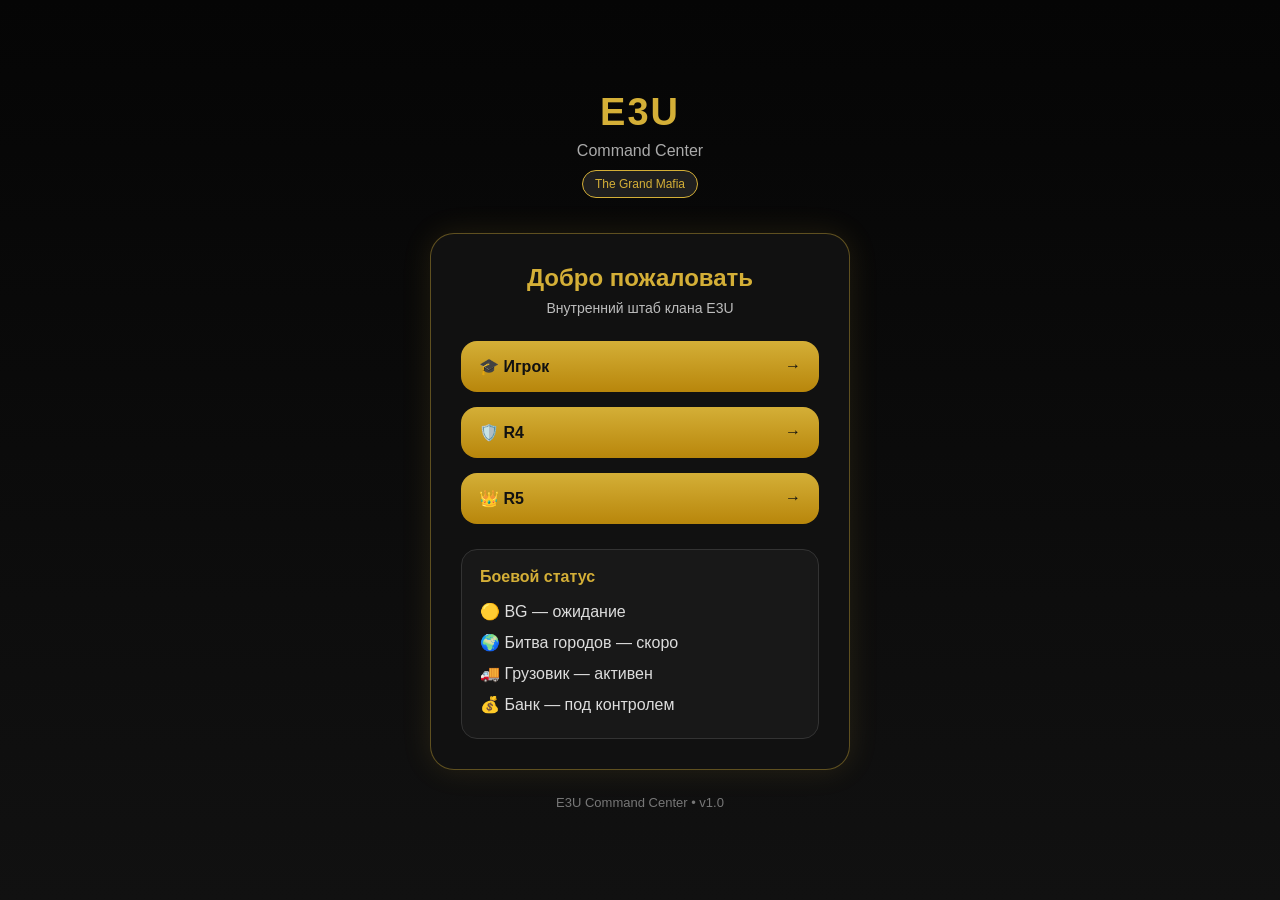
==== index.html @ 9635a51f "Update index.html" ====
<!DOCTYPE html>
<html lang="ru">
<head>
<meta charset="UTF-8">
<meta name="viewport" content="width=device-width, initial-scale=1.0">
<title>E3U Command Center</title>

<style>
*{margin:0;padding:0;box-sizing:border-box;font-family:Segoe UI,Arial,sans-serif;}
body{
background:linear-gradient(180deg,#050505,#111);
color:white;
min-height:100vh;
display:flex;
justify-content:center;
align-items:center;
padding:20px;
}
.container{
width:100%;
max-width:420px;
}
.logo{
text-align:center;
margin-bottom:35px;
}
.logo h1{
color:#D4AF37;
font-size:38px;
letter-spacing:2px;
}
.logo p{
color:#aaa;
margin-top:8px;
}
.panel{
background:#111;
border:1px solid rgba(212,175,55,.4);
border-radius:24px;
padding:30px;
box-shadow:0 0 30px rgba(212,175,55,.12);
}
.title{
text-align:center;
margin-bottom:25px;
}
.title h2{
color:#D4AF37;
margin-bottom:8px;
}
.title p{
color:#bdbdbd;
font-size:14px;
}
.btn{
display:flex;
align-items:center;
justify-content:space-between;
background:linear-gradient(180deg,#D4AF37,#B8860B);
color:#111;
padding:16px 18px;
border-radius:16px;
text-decoration:none;
font-weight:bold;
margin-bottom:15px;
transition:.25s;
}
.btn:hover{
transform:translateY(-3px);
box-shadow:0 8px 20px rgba(212,175,55,.25);
}
.badge{
display:inline-block;
background:#1f1f1f;
border:1px solid #D4AF37;
color:#D4AF37;
padding:6px 12px;
border-radius:999px;
font-size:12px;
margin-top:10px;
}
.footer{
text-align:center;
margin-top:25px;
color:#777;
font-size:13px;
}
.status{
margin-top:25px;
padding:18px;
background:#181818;
border-radius:16px;
border:1px solid #333;
}
.status h3{
color:#D4AF37;
margin-bottom:10px;
font-size:16px;
}
.status ul{
list-style:none;
}
.status li{
padding:6px 0;
color:#ddd;
}
</style>
</head>

<body>

<div class="container">

<div class="logo">
<h1>E3U</h1>
<p>Command Center</p>
<span class="badge">The Grand Mafia</span>
</div>

<div class="panel">

<div class="title">
<h2>Добро пожаловать</h2>
<p>Внутренний штаб клана E3U</p>
</div>

<a class="btn" href="#">
<span>🎓 Игрок</span>
<span>→</span>
</a>

<a class="btn" href="#">
<span>🛡️ R4</span>
<span>→</span>
</a>

<a class="btn" href="#">
<span>👑 R5</span>
<span>→</span>
</a>

<div class="status">
<h3>Боевой статус</h3>
<ul>
<li>🟡 BG — ожидание</li>
<li>🌍 Битва городов — скоро</li>
<li>🚚 Грузовик — активен</li>
<li>💰 Банк — под контролем</li>
</ul>
</div>

</div>

<div class="footer">
E3U Command Center • v1.0
</div>

</div>

</body>
</html>
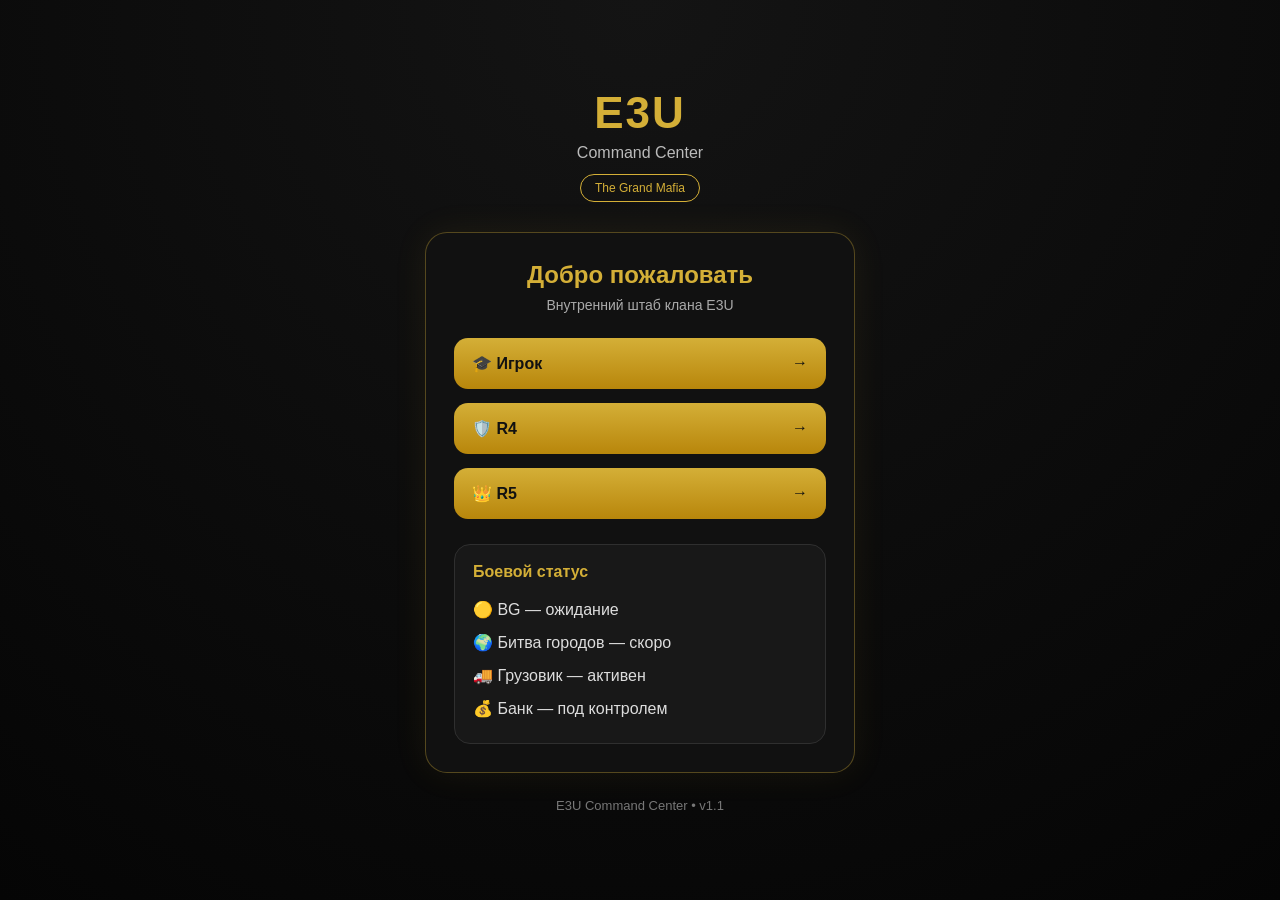
==== commit ab3d4fd5: "Update index.html" ====
--- a/index.html
+++ b/index.html
@@ -7,9 +7,15 @@
 <title>E3U Command Center</title>
 
 <style>
-*{margin:0;padding:0;box-sizing:border-box;font-family:Segoe UI,Arial,sans-serif;}
+*{
+margin:0;
+padding:0;
+box-sizing:border-box;
+font-family:Segoe UI,Arial,sans-serif;
+}
+
 body{
-background:linear-gradient(180deg,#050505,#111);
+background:radial-gradient(circle at top,#141414,#050505);
 color:white;
 min-height:100vh;
 display:flex;
@@ -17,95 +23,111 @@
 align-items:center;
 padding:20px;
 }
+
 .container{
 width:100%;
-max-width:420px;
+max-width:430px;
 }
+
 .logo{
 text-align:center;
-margin-bottom:35px;
+margin-bottom:30px;
 }
+
 .logo h1{
+font-size:44px;
 color:#D4AF37;
-font-size:38px;
 letter-spacing:2px;
 }
+
 .logo p{
-color:#aaa;
-margin-top:8px;
+color:#bbb;
+margin-top:6px;
 }
+
+.badge{
+display:inline-block;
+margin-top:12px;
+padding:6px 14px;
+border:1px solid #D4AF37;
+border-radius:999px;
+color:#D4AF37;
+font-size:12px;
+}
+
 .panel{
 background:#111;
-border:1px solid rgba(212,175,55,.4);
-border-radius:24px;
-padding:30px;
-box-shadow:0 0 30px rgba(212,175,55,.12);
+border:1px solid rgba(212,175,55,.35);
+border-radius:22px;
+padding:28px;
+box-shadow:0 0 35px rgba(212,175,55,.08);
 }
+
 .title{
 text-align:center;
 margin-bottom:25px;
 }
+
 .title h2{
 color:#D4AF37;
 margin-bottom:8px;
 }
+
 .title p{
-color:#bdbdbd;
+color:#aaa;
 font-size:14px;
 }
+
 .btn{
 display:flex;
+justify-content:space-between;
 align-items:center;
-justify-content:space-between;
 background:linear-gradient(180deg,#D4AF37,#B8860B);
-color:#111;
 padding:16px 18px;
-border-radius:16px;
+border-radius:14px;
 text-decoration:none;
 font-weight:bold;
-margin-bottom:15px;
+color:#111;
+margin-bottom:14px;
 transition:.25s;
 }
+
 .btn:hover{
 transform:translateY(-3px);
 box-shadow:0 8px 20px rgba(212,175,55,.25);
 }
-.badge{
-display:inline-block;
-background:#1f1f1f;
-border:1px solid #D4AF37;
-color:#D4AF37;
-padding:6px 12px;
-border-radius:999px;
-font-size:12px;
-margin-top:10px;
-}
-.footer{
-text-align:center;
-margin-top:25px;
-color:#777;
-font-size:13px;
-}
+
 .status{
 margin-top:25px;
+background:#181818;
+border:1px solid #2f2f2f;
+border-radius:16px;
 padding:18px;
-background:#181818;
-border-radius:16px;
-border:1px solid #333;
 }
+
 .status h3{
 color:#D4AF37;
-margin-bottom:10px;
+margin-bottom:12px;
 font-size:16px;
 }
+
 .status ul{
 list-style:none;
 }
+
 .status li{
-padding:6px 0;
+padding:7px 0;
 color:#ddd;
 }
+
+.footer{
+margin-top:25px;
+text-align:center;
+font-size:13px;
+color:#777;
+}
 </style>
+
 </head>
 
 <body>
@@ -115,7 +137,7 @@
 <div class="logo">
 <h1>E3U</h1>
 <p>Command Center</p>
-<span class="badge">The Grand Mafia</span>
+<div class="badge">The Grand Mafia</div>
 </div>
 
 <div class="panel">
@@ -125,35 +147,38 @@
 <p>Внутренний штаб клана E3U</p>
 </div>
 
-<a class="btn" href="#">
+<a class="btn" href="player.html">
 <span>🎓 Игрок</span>
 <span>→</span>
 </a>
 
-<a class="btn" href="#">
+<a class="btn" href="officer-test.html">
 <span>🛡️ R4</span>
 <span>→</span>
 </a>
 
-<a class="btn" href="#">
+<a class="btn" href="r5.html">
 <span>👑 R5</span>
 <span>→</span>
 </a>
 
 <div class="status">
+
 <h3>Боевой статус</h3>
+
 <ul>
 <li>🟡 BG — ожидание</li>
 <li>🌍 Битва городов — скоро</li>
 <li>🚚 Грузовик — активен</li>
 <li>💰 Банк — под контролем</li>
 </ul>
+
 </div>
 
 </div>
 
 <div class="footer">
-E3U Command Center • v1.0
+E3U Command Center • v1.1
 </div>
 
 </div>
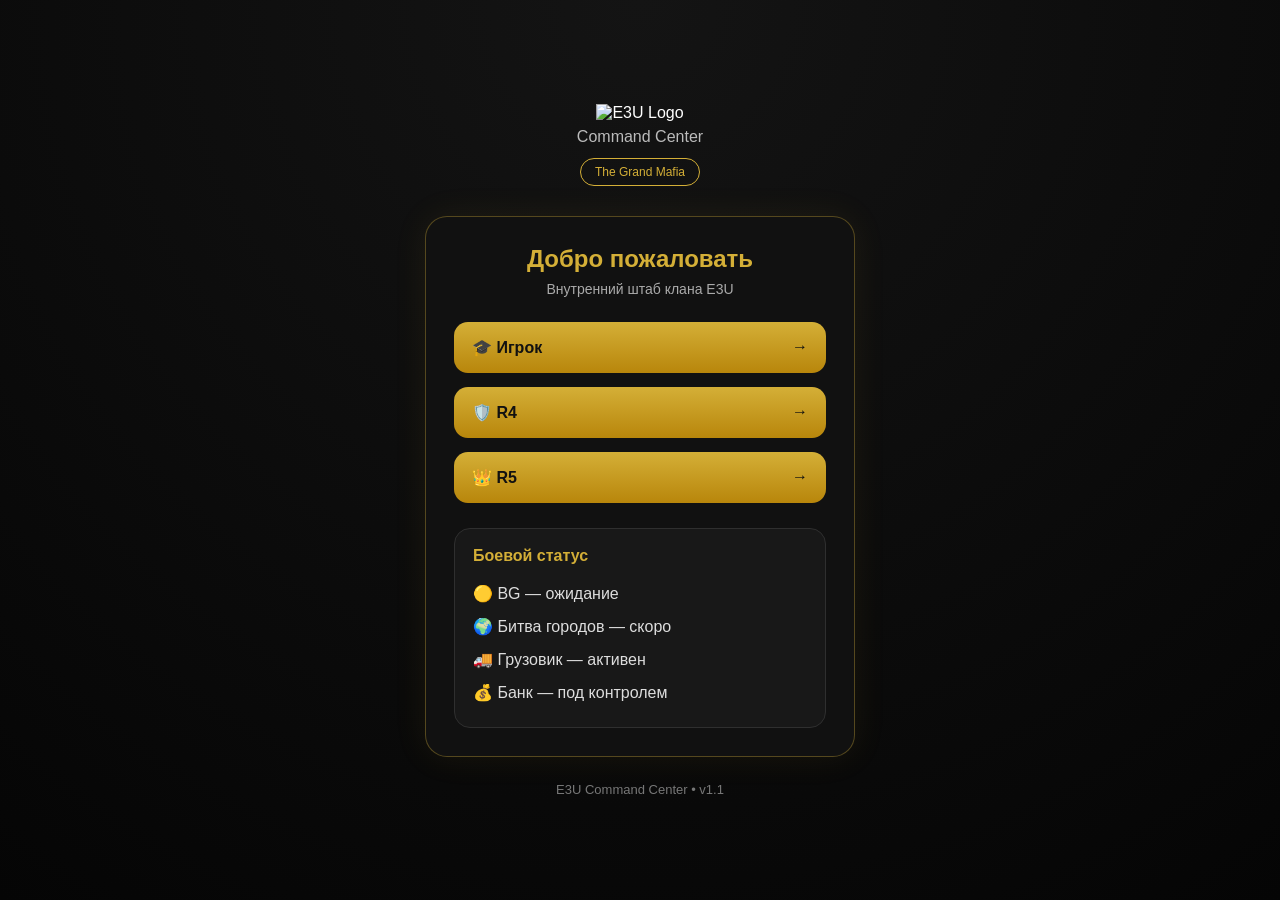
==== commit 09f329a3: "Update index.html" ====
--- a/index.html
+++ b/index.html
@@ -135,9 +135,11 @@
 <div class="container">
 
 <div class="logo">
-<h1>E3U</h1>
-<p>Command Center</p>
-<div class="badge">The Grand Mafia</div>
+    <img src="assets/images/logo.png" alt="E3U Logo" class="logo-img">
+
+    <p>Command Center</p>
+
+    <div class="badge">The Grand Mafia</div>
 </div>
 
 <div class="panel">
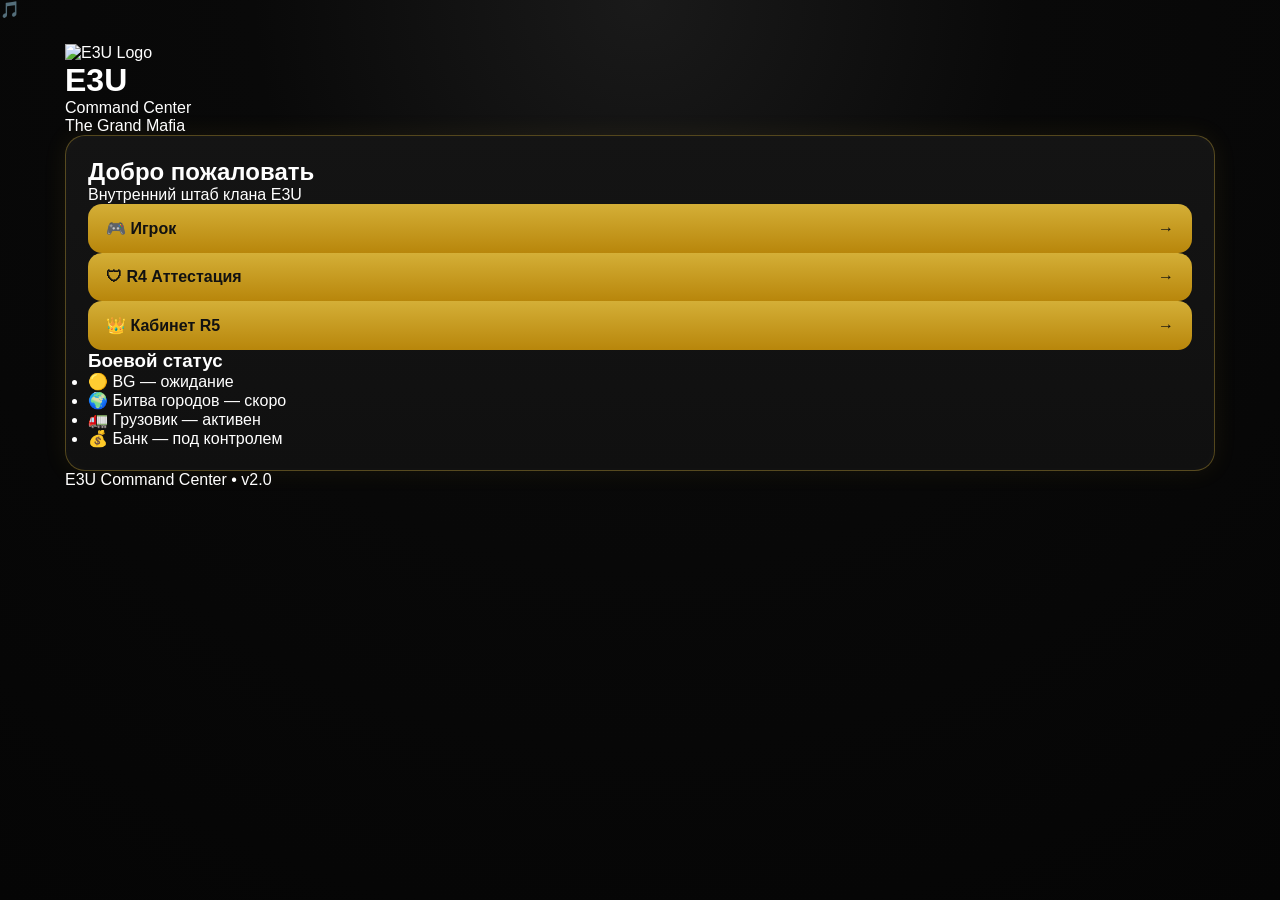
==== commit 0a58920c: "Update index.html" ====
--- a/index.html
+++ b/index.html
@@ -1,189 +1,86 @@
-
 <!DOCTYPE html>
 <html lang="ru">
 <head>
 <meta charset="UTF-8">
 <meta name="viewport" content="width=device-width, initial-scale=1.0">
+
 <title>E3U Command Center</title>
 
-<style>
-*{
-margin:0;
-padding:0;
-box-sizing:border-box;
-font-family:Segoe UI,Arial,sans-serif;
-}
-
-body{
-background:radial-gradient(circle at top,#141414,#050505);
-color:white;
-min-height:100vh;
-display:flex;
-justify-content:center;
-align-items:center;
-padding:20px;
-}
-
-.container{
-width:100%;
-max-width:430px;
-}
-
-.logo{
-text-align:center;
-margin-bottom:30px;
-}
-
-.logo h1{
-font-size:44px;
-color:#D4AF37;
-letter-spacing:2px;
-}
-
-.logo p{
-color:#bbb;
-margin-top:6px;
-}
-
-.badge{
-display:inline-block;
-margin-top:12px;
-padding:6px 14px;
-border:1px solid #D4AF37;
-border-radius:999px;
-color:#D4AF37;
-font-size:12px;
-}
-
-.panel{
-background:#111;
-border:1px solid rgba(212,175,55,.35);
-border-radius:22px;
-padding:28px;
-box-shadow:0 0 35px rgba(212,175,55,.08);
-}
-
-.title{
-text-align:center;
-margin-bottom:25px;
-}
-
-.title h2{
-color:#D4AF37;
-margin-bottom:8px;
-}
-
-.title p{
-color:#aaa;
-font-size:14px;
-}
-
-.btn{
-display:flex;
-justify-content:space-between;
-align-items:center;
-background:linear-gradient(180deg,#D4AF37,#B8860B);
-padding:16px 18px;
-border-radius:14px;
-text-decoration:none;
-font-weight:bold;
-color:#111;
-margin-bottom:14px;
-transition:.25s;
-}
-
-.btn:hover{
-transform:translateY(-3px);
-box-shadow:0 8px 20px rgba(212,175,55,.25);
-}
-
-.status{
-margin-top:25px;
-background:#181818;
-border:1px solid #2f2f2f;
-border-radius:16px;
-padding:18px;
-}
-
-.status h3{
-color:#D4AF37;
-margin-bottom:12px;
-font-size:16px;
-}
-
-.status ul{
-list-style:none;
-}
-
-.status li{
-padding:7px 0;
-color:#ddd;
-}
-
-.footer{
-margin-top:25px;
-text-align:center;
-font-size:13px;
-color:#777;
-}
-</style>
+<link rel="stylesheet" href="css/style.css">
 
 </head>
 
 <body>
 
+<audio id="bgMusic" loop>
+    <source src="assets/audio/soundtrack.mp3" type="audio/mpeg">
+</audio>
+
+<div class="music-btn" onclick="toggleMusic()">
+    🎵
+</div>
+
+<div class="background-glow"></div>
+
 <div class="container">
 
-<div class="logo">
-    <img src="assets/images/logo.png" alt="E3U Logo" class="logo-img">
+    <div class="logo">
 
-    <p>Command Center</p>
+        <img src="assets/images/logo.png" alt="E3U Logo" class="logo-img">
 
-    <div class="badge">The Grand Mafia</div>
-</div>
+        <h1>E3U</h1>
+        <p>Command Center</p>
 
-<div class="panel">
+        <div class="badge">
+            The Grand Mafia
+        </div>
 
-<div class="title">
-<h2>Добро пожаловать</h2>
-<p>Внутренний штаб клана E3U</p>
-</div>
+    </div>
 
-<a class="btn" href="player.html">
-<span>🎓 Игрок</span>
-<span>→</span>
-</a>
+    <div class="panel">
 
-<a class="btn" href="officer-test.html">
-<span>🛡️ R4</span>
-<span>→</span>
-</a>
+        <div class="title">
+            <h2>Добро пожаловать</h2>
+            <p>Внутренний штаб клана E3U</p>
+        </div>
 
-<a class="btn" href="r5.html">
-<span>👑 R5</span>
-<span>→</span>
-</a>
+        <a class="btn" href="player.html">
+            <span>🎮 Игрок</span>
+            <span>→</span>
+        </a>
 
-<div class="status">
+        <a class="btn" href="officer-test.html">
+            <span>🛡 R4 Аттестация</span>
+            <span>→</span>
+        </a>
 
-<h3>Боевой статус</h3>
+        <a class="btn" href="r5.html">
+            <span>👑 Кабинет R5</span>
+            <span>→</span>
+        </a>
 
-<ul>
-<li>🟡 BG — ожидание</li>
-<li>🌍 Битва городов — скоро</li>
-<li>🚚 Грузовик — активен</li>
-<li>💰 Банк — под контролем</li>
-</ul>
+        <div class="status">
+
+            <h3>Боевой статус</h3>
+
+            <ul>
+                <li>🟡 BG — ожидание</li>
+                <li>🌍 Битва городов — скоро</li>
+                <li>🚛 Грузовик — активен</li>
+                <li>💰 Банк — под контролем</li>
+            </ul>
+
+        </div>
+
+    </div>
+
+    <div class="footer">
+        E3U Command Center • v2.0
+    </div>
 
 </div>
 
-</div>
-
-<div class="footer">
-E3U Command Center • v1.1
-</div>
-
-</div>
+<script src="js/app.js"></script>
 
 </body>
 </html>
--- a/css/style.css
+++ b/css/style.css
@@ -0,0 +1,189 @@
+
+/* E3U Command Center */
+/* Inspired by The Grand Mafia */
+
+:root{
+  --gold:#D4AF37;
+  --gold-dark:#B8860B;
+  --bg:#050505;
+  --panel:#101010;
+  --panel-2:#171717;
+  --border:rgba(212,175,55,.35);
+  --text:#ffffff;
+  --muted:#b8b8b8;
+  --danger:#d64545;
+  --success:#2ecc71;
+}
+
+*{
+  margin:0;
+  padding:0;
+  box-sizing:border-box;
+  font-family:"Segoe UI",Arial,sans-serif;
+}
+
+body{
+  background:
+  radial-gradient(circle at top,#1a1a1a 0%,#090909 35%,#050505 100%);
+  color:var(--text);
+  min-height:100vh;
+}
+
+/* Верхняя панель */
+
+.header{
+  padding:28px;
+  text-align:center;
+  border-bottom:1px solid var(--border);
+  background:linear-gradient(180deg,#161616,#0b0b0b);
+}
+
+.header h1{
+  color:var(--gold);
+  font-size:40px;
+  letter-spacing:2px;
+}
+
+.header p{
+  color:var(--muted);
+  margin-top:8px;
+}
+
+/* Контейнер */
+
+.container{
+  width:100%;
+  max-width:1200px;
+  margin:auto;
+  padding:25px;
+}
+
+/* Панели */
+
+.panel{
+  background:linear-gradient(180deg,#141414,#101010);
+  border:1px solid var(--border);
+  border-radius:20px;
+  padding:22px;
+  box-shadow:
+  0 0 25px rgba(212,175,55,.08),
+  inset 0 0 15px rgba(255,255,255,.02);
+}
+
+/* Кнопки */
+
+.btn{
+  display:flex;
+  justify-content:space-between;
+  align-items:center;
+  text-decoration:none;
+  color:#111;
+  background:linear-gradient(180deg,var(--gold),var(--gold-dark));
+  padding:15px 18px;
+  border-radius:14px;
+  font-weight:700;
+  transition:.25s;
+}
+
+.btn:hover{
+  transform:translateY(-3px);
+  box-shadow:0 8px 18px rgba(212,175,55,.25);
+}
+
+/* Карточки */
+
+.grid{
+  display:grid;
+  gap:18px;
+  grid-template-columns:repeat(auto-fit,minmax(240px,1fr));
+}
+
+.card{
+  background:linear-gradient(180deg,#171717,#111);
+  border:1px solid var(--border);
+  border-radius:18px;
+  padding:20px;
+}
+
+.card h3{
+  color:var(--gold);
+  margin-bottom:10px;
+}
+
+.card p{
+  color:var(--muted);
+}
+
+/* Статусы */
+
+.status-online{color:var(--success);}
+.status-offline{color:var(--danger);}
+
+/* Поля */
+
+input,select{
+  width:100%;
+  background:#1b1b1b;
+  border:1px solid #333;
+  border-radius:12px;
+  padding:13px;
+  color:white;
+  margin-top:8px;
+}
+
+input:focus,
+select:focus{
+  outline:none;
+  border-color:var(--gold);
+}
+
+/* Таблицы */
+
+table{
+  width:100%;
+  border-collapse:collapse;
+}
+
+th{
+  color:var(--gold);
+  text-align:left;
+  padding:12px;
+}
+
+td{
+  padding:12px;
+  border-top:1px solid rgba(255,255,255,.06);
+}
+
+/* Анимация свечения */
+
+.glow{
+  animation:glow 2.5s infinite alternate;
+}
+
+@keyframes glow{
+  from{
+    text-shadow:0 0 5px rgba(212,175,55,.3);
+  }
+  to{
+    text-shadow:0 0 16px rgba(212,175,55,.8);
+  }
+}
+
+/* Мобильная адаптация */
+
+@media(max-width:768px){
+
+.container{
+padding:15px;
+}
+
+.header h1{
+font-size:30px;
+}
+
+.btn{
+padding:14px;
+}
+
+}
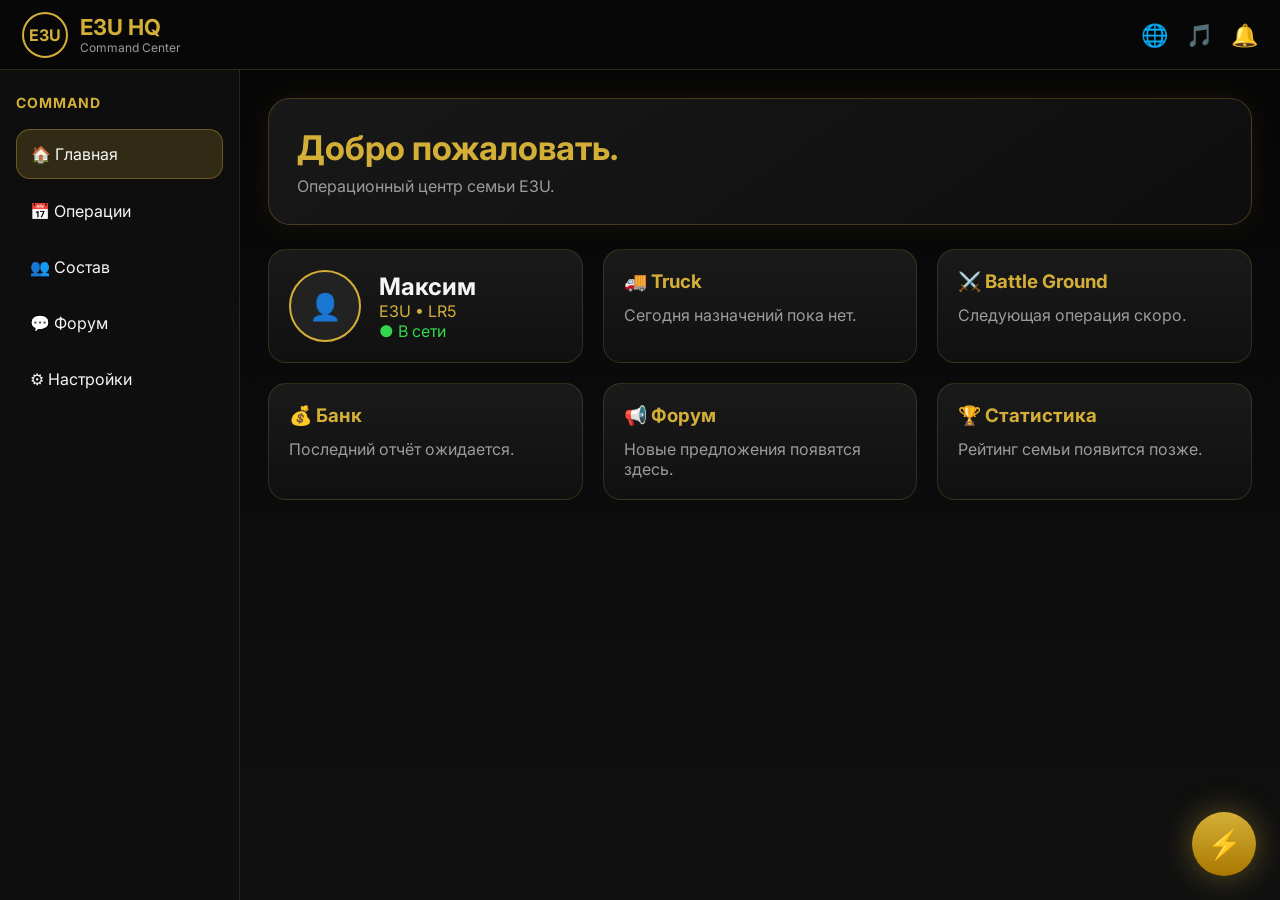
==== commit 706ae07c: "Update index.html" ====
--- a/index.html
+++ b/index.html
@@ -2,83 +2,126 @@
 <html lang="ru">
 <head>
 <meta charset="UTF-8">
-<meta name="viewport" content="width=device-width, initial-scale=1.0">
-
+<meta name="viewport" content="width=device-width,initial-scale=1">
 <title>E3U Command Center</title>
 
 <link rel="stylesheet" href="css/style.css">
 
+<link rel="preconnect" href="https://fonts.googleapis.com">
+<link rel="preconnect" href="https://fonts.gstatic.com" crossorigin>
+<link href="https://fonts.googleapis.com/css2?family=Cinzel:wght@600;700&family=Inter:wght@400;500;600;700&display=swap" rel="stylesheet">
 </head>
 
 <body>
 
-<audio id="bgMusic" loop>
-    <source src="assets/audio/soundtrack.mp3" type="audio/mpeg">
-</audio>
+<header class="topbar">
 
-<div class="music-btn" onclick="toggleMusic()">
-    🎵
+<div class="logo">
+<div class="logo-circle">E3U</div>
+
+<div>
+<h1>E3U HQ</h1>
+<p>Command Center</p>
+</div>
 </div>
 
-<div class="background-glow"></div>
+<div class="icons">
+<span>🌐</span>
+<span>🎵</span>
+<span>🔔</span>
+</div>
+
+</header>
 
 <div class="container">
 
-    <div class="logo">
+<aside class="sidebar">
 
-        <img src="assets/images/logo.png" alt="E3U Logo" class="logo-img">
+<h3>COMMAND</h3>
 
-        <h1>E3U</h1>
-        <p>Command Center</p>
+<a href="#" class="menu-item active">🏠 Главная</a>
+<a href="#" class="menu-item">📅 Операции</a>
+<a href="#" class="menu-item">👥 Состав</a>
+<a href="#" class="menu-item">💬 Форум</a>
+<a href="#" class="menu-item">⚙ Настройки</a>
 
-        <div class="badge">
-            The Grand Mafia
-        </div>
+</aside>
 
-    </div>
+<main class="main">
 
-    <div class="panel">
+<section class="hero">
 
-        <div class="title">
-            <h2>Добро пожаловать</h2>
-            <p>Внутренний штаб клана E3U</p>
-        </div>
+<h2>Добро пожаловать.</h2>
 
-        <a class="btn" href="player.html">
-            <span>🎮 Игрок</span>
-            <span>→</span>
-        </a>
+<p>Операционный центр семьи E3U.</p>
 
-        <a class="btn" href="officer-test.html">
-            <span>🛡 R4 Аттестация</span>
-            <span>→</span>
-        </a>
+</section>
 
-        <a class="btn" href="r5.html">
-            <span>👑 Кабинет R5</span>
-            <span>→</span>
-        </a>
+<div class="grid">
 
-        <div class="status">
+<div class="card profile-card">
 
-            <h3>Боевой статус</h3>
+<div class="avatar">👤</div>
 
-            <ul>
-                <li>🟡 BG — ожидание</li>
-                <li>🌍 Битва городов — скоро</li>
-                <li>🚛 Грузовик — активен</li>
-                <li>💰 Банк — под контролем</li>
-            </ul>
+<div>
 
-        </div>
+<div class="name">Максим</div>
 
-    </div>
+<div class="subtitle">E3U • LR5</div>
 
-    <div class="footer">
-        E3U Command Center • v2.0
-    </div>
+<div class="status-online">● В сети</div>
 
 </div>
+
+</div>
+
+<div class="card">
+
+<h3>🚚 Truck</h3>
+
+<p>Сегодня назначений пока нет.</p>
+
+</div>
+
+<div class="card">
+
+<h3>⚔️ Battle Ground</h3>
+
+<p>Следующая операция скоро.</p>
+
+</div>
+
+<div class="card">
+
+<h3>💰 Банк</h3>
+
+<p>Последний отчёт ожидается.</p>
+
+</div>
+
+<div class="card">
+
+<h3>📢 Форум</h3>
+
+<p>Новые предложения появятся здесь.</p>
+
+</div>
+
+<div class="card">
+
+<h3>🏆 Статистика</h3>
+
+<p>Рейтинг семьи появится позже.</p>
+
+</div>
+
+</div>
+
+</main>
+
+</div>
+
+<div class="command-btn">⚡</div>
 
 <script src="js/app.js"></script>
 
--- a/css/style.css
+++ b/css/style.css
@@ -1,189 +1,298 @@
-
-/* E3U Command Center */
-/* Inspired by The Grand Mafia */
+/* ==========================
+   E3U Command Center v3
+   The Grand Mafia Style
+========================== */
 
 :root{
-  --gold:#D4AF37;
-  --gold-dark:#B8860B;
-  --bg:#050505;
-  --panel:#101010;
-  --panel-2:#171717;
-  --border:rgba(212,175,55,.35);
-  --text:#ffffff;
-  --muted:#b8b8b8;
-  --danger:#d64545;
-  --success:#2ecc71;
+    --bg:#090909;
+    --panel:#141414;
+    --card:#1d1d1d;
+    --gold:#D4AF37;
+    --gold-light:#F2D675;
+    --text:#F5F5F5;
+    --muted:#9B9B9B;
+    --green:#32D74B;
+    --red:#FF453A;
+    --blue:#3A86FF;
+    --radius:18px;
 }
 
 *{
-  margin:0;
-  padding:0;
-  box-sizing:border-box;
-  font-family:"Segoe UI",Arial,sans-serif;
+    margin:0;
+    padding:0;
+    box-sizing:border-box;
 }
 
 body{
-  background:
-  radial-gradient(circle at top,#1a1a1a 0%,#090909 35%,#050505 100%);
-  color:var(--text);
-  min-height:100vh;
-}
-
-/* Верхняя панель */
-
-.header{
-  padding:28px;
-  text-align:center;
-  border-bottom:1px solid var(--border);
-  background:linear-gradient(180deg,#161616,#0b0b0b);
-}
-
-.header h1{
-  color:var(--gold);
-  font-size:40px;
-  letter-spacing:2px;
-}
-
-.header p{
-  color:var(--muted);
-  margin-top:8px;
-}
-
-/* Контейнер */
+    font-family:Inter,Arial,sans-serif;
+    background:linear-gradient(180deg,#050505,#111111);
+    color:var(--text);
+    min-height:100vh;
+}
+
+/* ===== Scroll ===== */
+
+::-webkit-scrollbar{
+    width:8px;
+}
+
+::-webkit-scrollbar-thumb{
+    background:var(--gold);
+    border-radius:20px;
+}
+
+/* ===== Top Bar ===== */
+
+.topbar{
+    height:70px;
+    display:flex;
+    justify-content:space-between;
+    align-items:center;
+    padding:0 22px;
+    border-bottom:1px solid rgba(212,175,55,.2);
+    backdrop-filter:blur(12px);
+    position:sticky;
+    top:0;
+    background:rgba(8,8,8,.9);
+    z-index:100;
+}
+
+.logo{
+    display:flex;
+    align-items:center;
+    gap:12px;
+}
+
+.logo-circle{
+    width:46px;
+    height:46px;
+    border-radius:50%;
+    border:2px solid var(--gold);
+    display:flex;
+    align-items:center;
+    justify-content:center;
+    color:var(--gold);
+    font-weight:700;
+}
+
+.logo h1{
+    font-size:22px;
+    color:var(--gold);
+}
+
+.logo p{
+    font-size:12px;
+    color:var(--muted);
+}
+
+.icons{
+    display:flex;
+    gap:18px;
+    font-size:22px;
+}
+
+/* ===== Layout ===== */
 
 .container{
-  width:100%;
-  max-width:1200px;
-  margin:auto;
-  padding:25px;
-}
-
-/* Панели */
-
-.panel{
-  background:linear-gradient(180deg,#141414,#101010);
-  border:1px solid var(--border);
-  border-radius:20px;
-  padding:22px;
-  box-shadow:
-  0 0 25px rgba(212,175,55,.08),
-  inset 0 0 15px rgba(255,255,255,.02);
-}
-
-/* Кнопки */
+    display:flex;
+    min-height:calc(100vh - 70px);
+}
+
+/* ===== Sidebar ===== */
+
+.sidebar{
+    width:240px;
+    background:rgba(15,15,15,.95);
+    border-right:1px solid rgba(212,175,55,.15);
+    padding:24px 16px;
+}
+
+.sidebar h3{
+    color:var(--gold);
+    margin-bottom:18px;
+    font-size:14px;
+    letter-spacing:1px;
+}
+
+.menu-item{
+    display:flex;
+    align-items:center;
+    gap:12px;
+    padding:14px;
+    border-radius:14px;
+    color:var(--text);
+    text-decoration:none;
+    margin-bottom:8px;
+    transition:.25s;
+}
+
+.menu-item:hover{
+    background:rgba(212,175,55,.12);
+    transform:translateX(5px);
+}
+
+.menu-item.active{
+    background:rgba(212,175,55,.18);
+    border:1px solid rgba(212,175,55,.35);
+}
+
+/* ===== Main ===== */
+
+.main{
+    flex:1;
+    padding:28px;
+}
+
+.hero{
+    background:linear-gradient(145deg,#181818,#0e0e0e);
+    border:1px solid rgba(212,175,55,.25);
+    border-radius:22px;
+    padding:28px;
+    margin-bottom:24px;
+    box-shadow:0 0 30px rgba(212,175,55,.08);
+}
+
+.hero h2{
+    color:var(--gold);
+    font-size:34px;
+}
+
+.hero p{
+    color:var(--muted);
+    margin-top:8px;
+}
+
+/* ===== Cards ===== */
+
+.grid{
+    display:grid;
+    grid-template-columns:repeat(auto-fit,minmax(240px,1fr));
+    gap:20px;
+}
+
+.card{
+    background:linear-gradient(180deg,#1a1a1a,#101010);
+    border:1px solid rgba(212,175,55,.18);
+    border-radius:var(--radius);
+    padding:20px;
+    transition:.25s;
+}
+
+.card:hover{
+    transform:translateY(-6px);
+    border-color:rgba(212,175,55,.5);
+    box-shadow:0 10px 25px rgba(212,175,55,.1);
+}
+
+.card h3{
+    color:var(--gold);
+    margin-bottom:12px;
+}
+
+.card p{
+    color:var(--muted);
+}
+
+/* ===== Profile ===== */
+
+.profile-card{
+    display:flex;
+    align-items:center;
+    gap:18px;
+}
+
+.avatar{
+    width:72px;
+    height:72px;
+    border-radius:50%;
+    border:2px solid var(--gold);
+    background:#222;
+    display:flex;
+    align-items:center;
+    justify-content:center;
+    font-size:26px;
+}
+
+.name{
+    font-size:24px;
+    font-weight:700;
+}
+
+.subtitle{
+    color:var(--gold);
+}
+
+/* ===== Status ===== */
+
+.status-online{
+    color:var(--green);
+}
+
+.status-offline{
+    color:var(--red);
+}
+
+/* ===== Buttons ===== */
 
 .btn{
-  display:flex;
-  justify-content:space-between;
-  align-items:center;
-  text-decoration:none;
-  color:#111;
-  background:linear-gradient(180deg,var(--gold),var(--gold-dark));
-  padding:15px 18px;
-  border-radius:14px;
-  font-weight:700;
-  transition:.25s;
+    background:linear-gradient(180deg,var(--gold),#b88b12);
+    color:#111;
+    border:none;
+    padding:12px 18px;
+    border-radius:12px;
+    cursor:pointer;
+    font-weight:700;
+    transition:.25s;
 }
 
 .btn:hover{
-  transform:translateY(-3px);
-  box-shadow:0 8px 18px rgba(212,175,55,.25);
-}
-
-/* Карточки */
+    transform:scale(1.03);
+}
+
+/* ===== Floating Command Button ===== */
+
+.command-btn{
+    position:fixed;
+    right:24px;
+    bottom:24px;
+    width:64px;
+    height:64px;
+    border-radius:50%;
+    background:linear-gradient(180deg,var(--gold),#a97800);
+    display:flex;
+    justify-content:center;
+    align-items:center;
+    font-size:28px;
+    box-shadow:0 0 30px rgba(212,175,55,.4);
+    cursor:pointer;
+}
+
+/* ===== Mobile ===== */
+
+@media(max-width:900px){
+
+.sidebar{
+    position:fixed;
+    left:-260px;
+    height:100%;
+    transition:.3s;
+    z-index:200;
+}
+
+.sidebar.open{
+    left:0;
+}
+
+.main{
+    padding:18px;
+}
+
+.hero h2{
+    font-size:28px;
+}
 
 .grid{
-  display:grid;
-  gap:18px;
-  grid-template-columns:repeat(auto-fit,minmax(240px,1fr));
-}
-
-.card{
-  background:linear-gradient(180deg,#171717,#111);
-  border:1px solid var(--border);
-  border-radius:18px;
-  padding:20px;
-}
-
-.card h3{
-  color:var(--gold);
-  margin-bottom:10px;
-}
-
-.card p{
-  color:var(--muted);
-}
-
-/* Статусы */
-
-.status-online{color:var(--success);}
-.status-offline{color:var(--danger);}
-
-/* Поля */
-
-input,select{
-  width:100%;
-  background:#1b1b1b;
-  border:1px solid #333;
-  border-radius:12px;
-  padding:13px;
-  color:white;
-  margin-top:8px;
-}
-
-input:focus,
-select:focus{
-  outline:none;
-  border-color:var(--gold);
-}
-
-/* Таблицы */
-
-table{
-  width:100%;
-  border-collapse:collapse;
-}
-
-th{
-  color:var(--gold);
-  text-align:left;
-  padding:12px;
-}
-
-td{
-  padding:12px;
-  border-top:1px solid rgba(255,255,255,.06);
-}
-
-/* Анимация свечения */
-
-.glow{
-  animation:glow 2.5s infinite alternate;
-}
-
-@keyframes glow{
-  from{
-    text-shadow:0 0 5px rgba(212,175,55,.3);
-  }
-  to{
-    text-shadow:0 0 16px rgba(212,175,55,.8);
-  }
-}
-
-/* Мобильная адаптация */
-
-@media(max-width:768px){
-
-.container{
-padding:15px;
-}
-
-.header h1{
-font-size:30px;
-}
-
-.btn{
-padding:14px;
-}
-
-}
+    grid-template-columns:1fr;
+}
+
+}
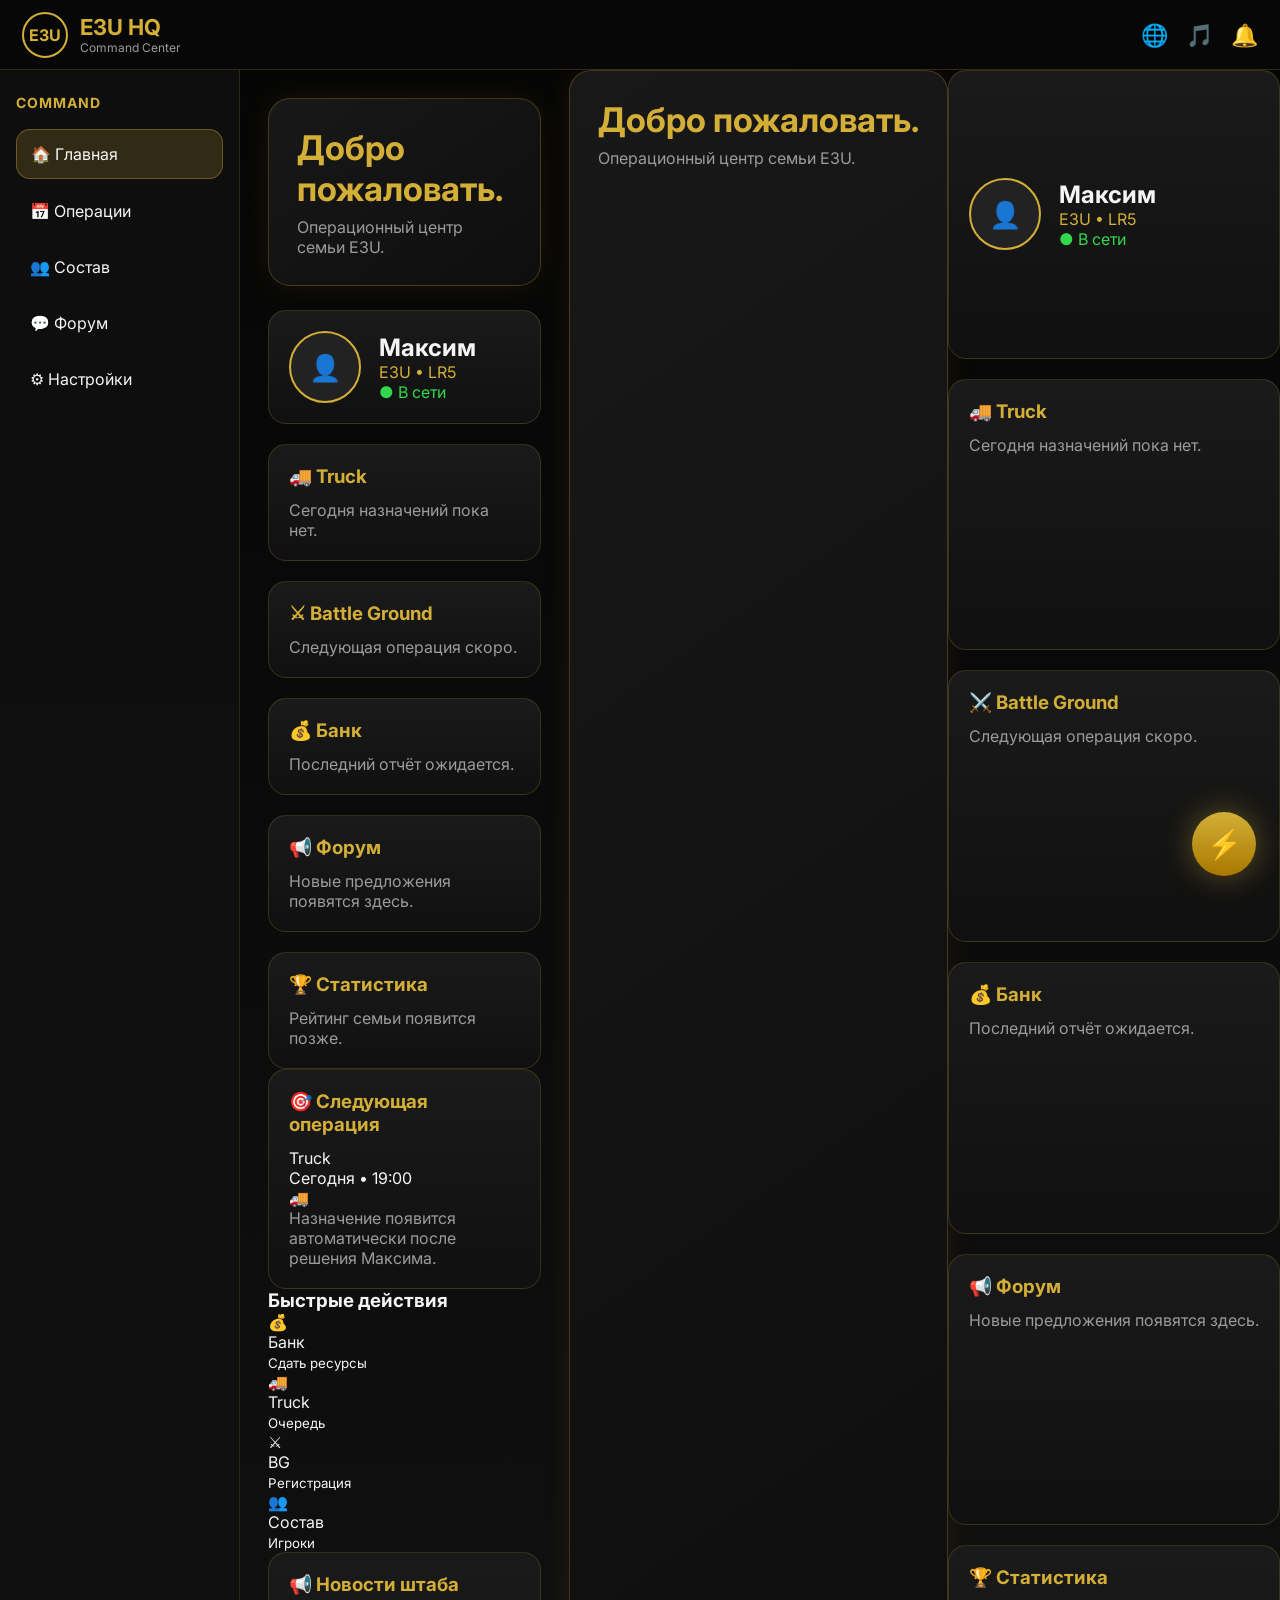
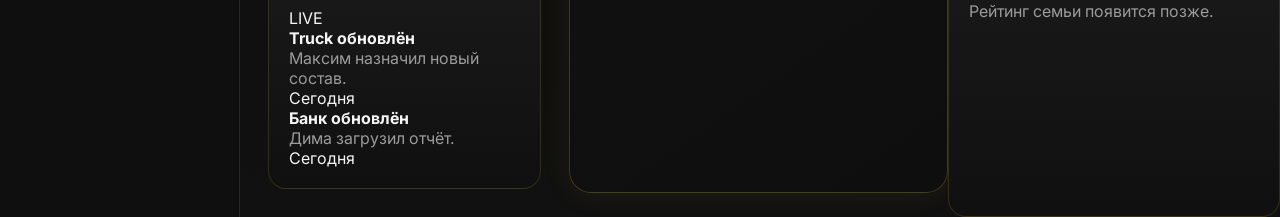
==== commit 83d3c309: "Update index.html" ====
--- a/index.html
+++ b/index.html
@@ -50,6 +50,118 @@
 <main class="main">
 
 <section class="hero">
+<h2>Добро пожаловать.</h2>
+<p>Операционный центр семьи E3U.</p>
+</section>
+
+<div class="grid">
+
+<div class="card profile-card">
+<div class="avatar">👤</div>
+<div>
+<div class="name">Максим</div>
+<div class="subtitle">E3U • LR5</div>
+<div class="status-online">● В сети</div>
+</div>
+</div>
+
+<div class="card">
+<h3>🚚 Truck</h3>
+<p>Сегодня назначений пока нет.</p>
+</div>
+
+<div class="card">
+<h3>⚔ Battle Ground</h3>
+<p>Следующая операция скоро.</p>
+</div>
+
+<div class="card">
+<h3>💰 Банк</h3>
+<p>Последний отчёт ожидается.</p>
+</div>
+
+<div class="card">
+<h3>📢 Форум</h3>
+<p>Новые предложения появятся здесь.</p>
+</div>
+
+<div class="card">
+<h3>🏆 Статистика</h3>
+<p>Рейтинг семьи появится позже.</p>
+</div>
+
+</div>
+
+<div class="card operation-card">
+<h3>🎯 Следующая операция</h3>
+<div class="operation-row">
+<div>
+<div class="operation-name">Truck</div>
+<div class="operation-time">Сегодня • 19:00</div>
+</div>
+<div class="operation-icon">🚚</div>
+</div>
+<p>Назначение появится автоматически после решения Максима.</p>
+</div>
+
+<h3 class="section-title">Быстрые действия</h3>
+
+<div class="quick-grid">
+
+<div class="quick-card">
+<div class="quick-icon">💰</div>
+<div>Банк</div>
+<small>Сдать ресурсы</small>
+</div>
+
+<div class="quick-card">
+<div class="quick-icon">🚚</div>
+<div>Truck</div>
+<small>Очередь</small>
+</div>
+
+<div class="quick-card">
+<div class="quick-icon">⚔</div>
+<div>BG</div>
+<small>Регистрация</small>
+</div>
+
+<div class="quick-card">
+<div class="quick-icon">👥</div>
+<div>Состав</div>
+<small>Игроки</small>
+</div>
+
+</div>
+
+<div class="card news-card">
+
+<div class="news-header">
+<h3>📢 Новости штаба</h3>
+<span class="live">LIVE</span>
+</div>
+
+<div class="news-item">
+<div>
+<b>Truck обновлён</b>
+<p>Максим назначил новый состав.</p>
+</div>
+<span>Сегодня</span>
+</div>
+
+<div class="news-item">
+<div>
+<b>Банк обновлён</b>
+<p>Дима загрузил отчёт.</p>
+</div>
+<span>Сегодня</span>
+</div>
+
+</div>
+
+</main>
+
+<section class="hero">
 
 <h2>Добро пожаловать.</h2>
 
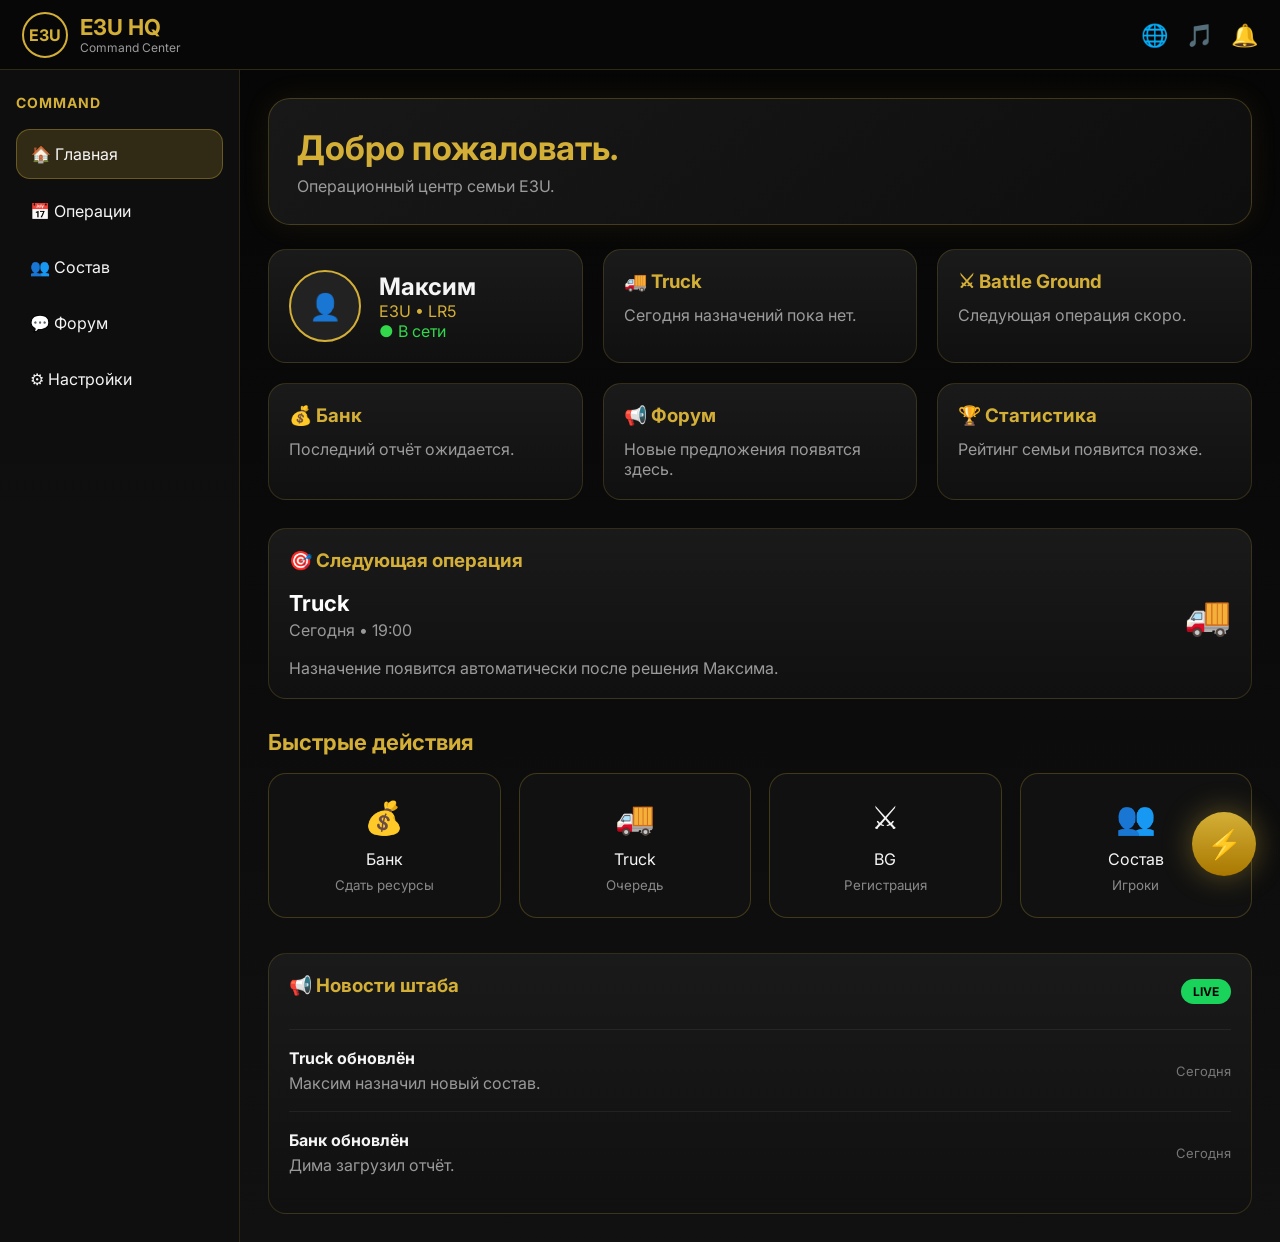
==== commit 6fd0d37a: "Update index.html" ====
--- a/index.html
+++ b/index.html
@@ -2,7 +2,8 @@
 <html lang="ru">
 <head>
 <meta charset="UTF-8">
-<meta name="viewport" content="width=device-width,initial-scale=1">
+<meta name="viewport" content="width=device-width, initial-scale=1.0">
+
 <title>E3U Command Center</title>
 
 <link rel="stylesheet" href="css/style.css">
@@ -17,12 +18,14 @@
 <header class="topbar">
 
 <div class="logo">
+
 <div class="logo-circle">E3U</div>
 
 <div>
 <h1>E3U HQ</h1>
 <p>Command Center</p>
 </div>
+
 </div>
 
 <div class="icons">
@@ -50,19 +53,26 @@
 <main class="main">
 
 <section class="hero">
+
 <h2>Добро пожаловать.</h2>
 <p>Операционный центр семьи E3U.</p>
+
 </section>
 
 <div class="grid">
 
 <div class="card profile-card">
+
 <div class="avatar">👤</div>
-<div>
+
+<div>
+
 <div class="name">Максим</div>
 <div class="subtitle">E3U • LR5</div>
 <div class="status-online">● В сети</div>
-</div>
+
+</div>
+
 </div>
 
 <div class="card">
@@ -93,15 +103,22 @@
 </div>
 
 <div class="card operation-card">
+
 <h3>🎯 Следующая операция</h3>
+
 <div class="operation-row">
+
 <div>
 <div class="operation-name">Truck</div>
 <div class="operation-time">Сегодня • 19:00</div>
 </div>
+
 <div class="operation-icon">🚚</div>
-</div>
+
+</div>
+
 <p>Назначение появится автоматически после решения Максима.</p>
+
 </div>
 
 <h3 class="section-title">Быстрые действия</h3>
@@ -137,93 +154,38 @@
 <div class="card news-card">
 
 <div class="news-header">
+
 <h3>📢 Новости штаба</h3>
+
 <span class="live">LIVE</span>
+
 </div>
 
 <div class="news-item">
-<div>
+
+<div>
+
 <b>Truck обновлён</b>
+
 <p>Максим назначил новый состав.</p>
-</div>
+
+</div>
+
 <span>Сегодня</span>
+
 </div>
 
 <div class="news-item">
-<div>
+
+<div>
+
 <b>Банк обновлён</b>
+
 <p>Дима загрузил отчёт.</p>
-</div>
+
+</div>
+
 <span>Сегодня</span>
-</div>
-
-</div>
-
-</main>
-
-<section class="hero">
-
-<h2>Добро пожаловать.</h2>
-
-<p>Операционный центр семьи E3U.</p>
-
-</section>
-
-<div class="grid">
-
-<div class="card profile-card">
-
-<div class="avatar">👤</div>
-
-<div>
-
-<div class="name">Максим</div>
-
-<div class="subtitle">E3U • LR5</div>
-
-<div class="status-online">● В сети</div>
-
-</div>
-
-</div>
-
-<div class="card">
-
-<h3>🚚 Truck</h3>
-
-<p>Сегодня назначений пока нет.</p>
-
-</div>
-
-<div class="card">
-
-<h3>⚔️ Battle Ground</h3>
-
-<p>Следующая операция скоро.</p>
-
-</div>
-
-<div class="card">
-
-<h3>💰 Банк</h3>
-
-<p>Последний отчёт ожидается.</p>
-
-</div>
-
-<div class="card">
-
-<h3>📢 Форум</h3>
-
-<p>Новые предложения появятся здесь.</p>
-
-</div>
-
-<div class="card">
-
-<h3>🏆 Статистика</h3>
-
-<p>Рейтинг семьи появится позже.</p>
 
 </div>
 
--- a/css/style.css
+++ b/css/style.css
@@ -295,4 +295,112 @@
     grid-template-columns:1fr;
 }
 
-}
+}/* ===== HOME UPDATE ===== */
+
+.section-title{
+margin:30px 0 18px;
+color:#D4AF37;
+font-size:22px;
+}
+
+.operation-card{
+margin-top:28px;
+}
+
+.operation-row{
+display:flex;
+justify-content:space-between;
+align-items:center;
+margin:18px 0;
+}
+
+.operation-name{
+font-size:22px;
+font-weight:700;
+color:#fff;
+}
+
+.operation-time{
+color:#999;
+margin-top:4px;
+}
+
+.operation-icon{
+font-size:38px;
+}
+
+.quick-grid{
+display:grid;
+grid-template-columns:repeat(auto-fit,minmax(170px,1fr));
+gap:18px;
+margin-top:15px;
+}
+
+.quick-card{
+background:#111;
+border:1px solid rgba(212,175,55,.25);
+border-radius:18px;
+padding:24px;
+text-align:center;
+cursor:pointer;
+transition:.25s;
+}
+
+.quick-card:hover{
+transform:translateY(-5px);
+border-color:#D4AF37;
+box-shadow:0 0 25px rgba(212,175,55,.18);
+}
+
+.quick-icon{
+font-size:32px;
+margin-bottom:12px;
+}
+
+.quick-card small{
+display:block;
+margin-top:8px;
+color:#888;
+}
+
+.news-card{
+margin-top:35px;
+}
+
+.news-header{
+display:flex;
+justify-content:space-between;
+align-items:center;
+margin-bottom:20px;
+}
+
+.live{
+background:#19d35b;
+color:#000;
+padding:5px 12px;
+border-radius:999px;
+font-weight:700;
+font-size:12px;
+}
+
+.news-item{
+display:flex;
+justify-content:space-between;
+align-items:center;
+padding:18px 0;
+border-top:1px solid rgba(255,255,255,.06);
+}
+
+.news-item:first-of-type{
+border-top:none;
+}
+
+.news-item p{
+margin-top:5px;
+color:#999;
+}
+
+.news-item span{
+color:#777;
+font-size:13px;
+}
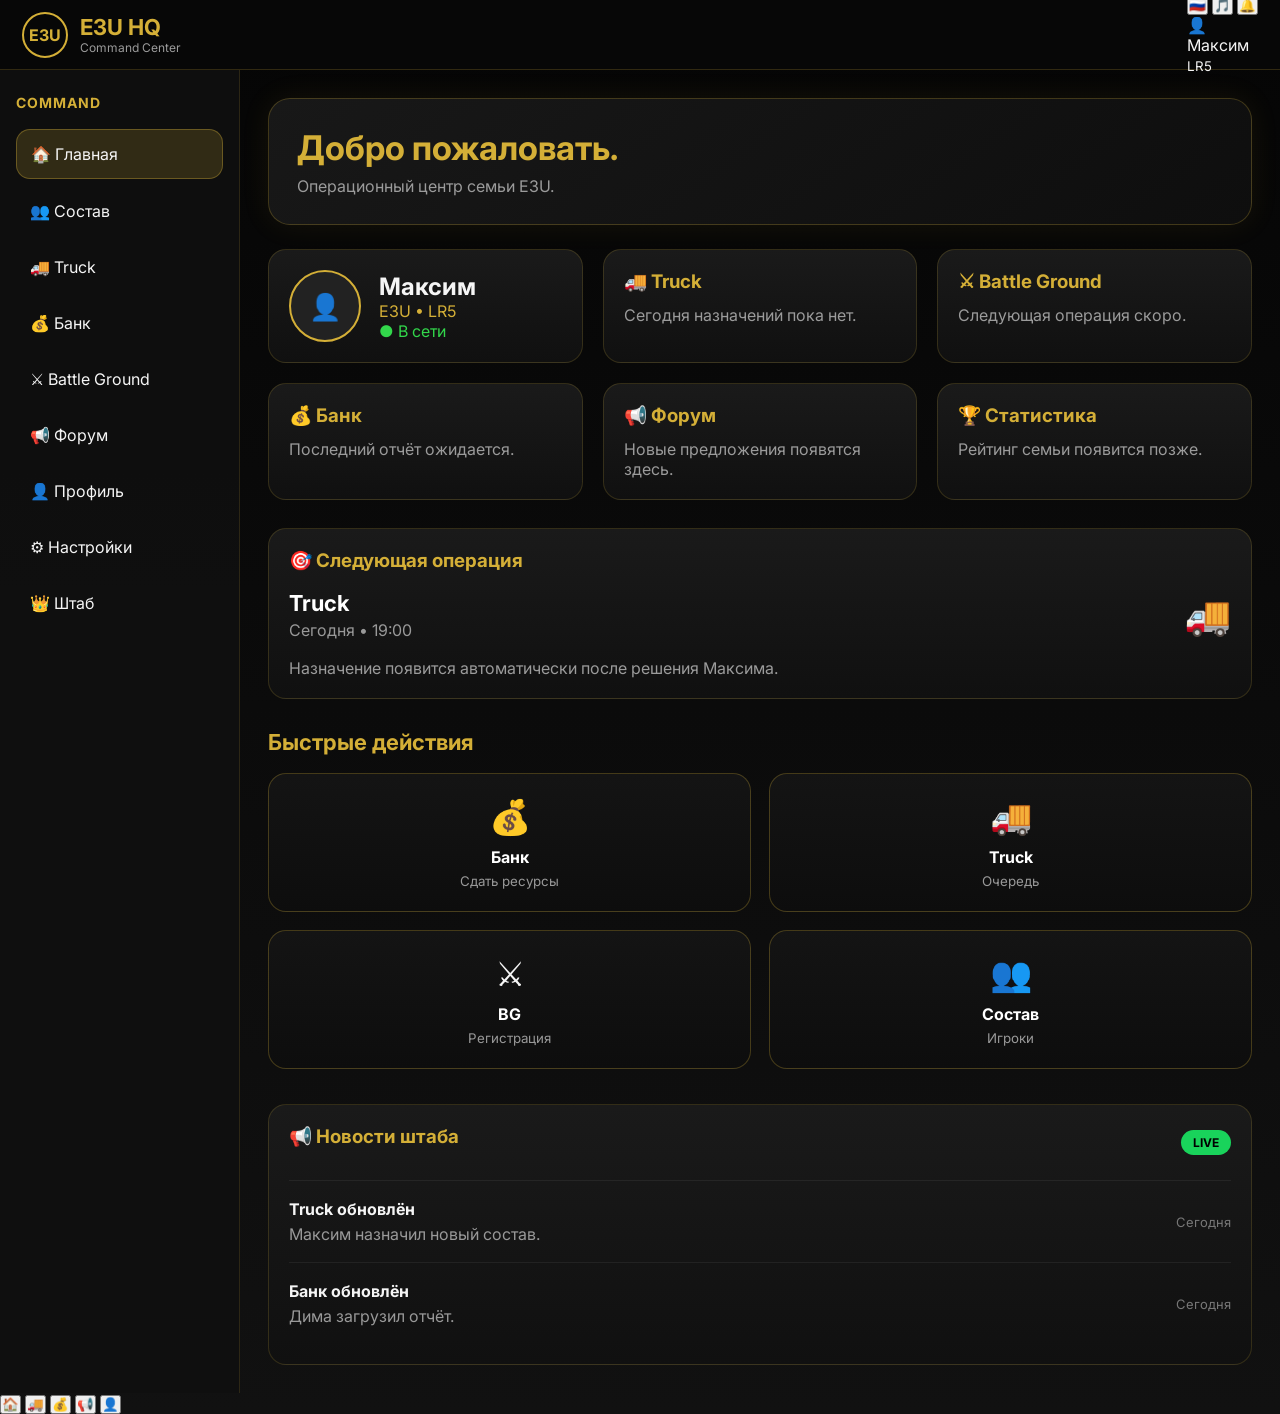
==== commit 9e067a9a: "Update index.html" ====
--- a/index.html
+++ b/index.html
@@ -4,13 +4,14 @@
 <meta charset="UTF-8">
 <meta name="viewport" content="width=device-width, initial-scale=1.0">
 
-<title>E3U Command Center</title>
+<title>E3U HQ</title>
 
 <link rel="stylesheet" href="css/style.css">
 
 <link rel="preconnect" href="https://fonts.googleapis.com">
 <link rel="preconnect" href="https://fonts.gstatic.com" crossorigin>
 <link href="https://fonts.googleapis.com/css2?family=Cinzel:wght@600;700&family=Inter:wght@400;500;600;700&display=swap" rel="stylesheet">
+
 </head>
 
 <body>
@@ -22,16 +23,37 @@
 <div class="logo-circle">E3U</div>
 
 <div>
+
 <h1>E3U HQ</h1>
+
 <p>Command Center</p>
+
 </div>
 
 </div>
 
-<div class="icons">
-<span>🌐</span>
-<span>🎵</span>
-<span>🔔</span>
+<div class="top-right">
+
+<button id="langBtn" class="top-btn">🇷🇺</button>
+
+<button id="musicBtn" class="top-btn">🎵</button>
+
+<button class="top-btn">🔔</button>
+
+<div class="profile-mini">
+
+<div class="mini-avatar">👤</div>
+
+<div>
+
+<div id="topName">Максим</div>
+
+<small>LR5</small>
+
+</div>
+
+</div>
+
 </div>
 
 </header>
@@ -42,150 +64,53 @@
 
 <h3>COMMAND</h3>
 
-<a href="#" class="menu-item active">🏠 Главная</a>
-<a href="#" class="menu-item">📅 Операции</a>
-<a href="#" class="menu-item">👥 Состав</a>
-<a href="#" class="menu-item">💬 Форум</a>
-<a href="#" class="menu-item">⚙ Настройки</a>
+<a href="#" class="menu-item active" data-page="home">
+🏠 Главная
+</a>
+
+<a href="#" class="menu-item" data-page="roster">
+👥 Состав
+</a>
+
+<a href="#" class="menu-item" data-page="truck">
+🚚 Truck
+</a>
+
+<a href="#" class="menu-item" data-page="bank">
+💰 Банк
+</a>
+
+<a href="#" class="menu-item" data-page="bg">
+⚔ Battle Ground
+</a>
+
+<a href="#" class="menu-item" data-page="forum">
+📢 Форум
+</a>
+
+<a href="#" class="menu-item" data-page="profile">
+👤 Профиль
+</a>
+
+<a href="#" class="menu-item" data-page="settings">
+⚙ Настройки
+</a>
+
+<a href="#" class="menu-item" data-page="admin">
+👑 Штаб
+</a>
 
 </aside>
 
 <main class="main">
 
-<section class="hero">
+<div id="app">
 
-<h2>Добро пожаловать.</h2>
-<p>Операционный центр семьи E3U.</p>
+<div class="loading">
 
-</section>
+<div class="loader"></div>
 
-<div class="grid">
-
-<div class="card profile-card">
-
-<div class="avatar">👤</div>
-
-<div>
-
-<div class="name">Максим</div>
-<div class="subtitle">E3U • LR5</div>
-<div class="status-online">● В сети</div>
-
-</div>
-
-</div>
-
-<div class="card">
-<h3>🚚 Truck</h3>
-<p>Сегодня назначений пока нет.</p>
-</div>
-
-<div class="card">
-<h3>⚔ Battle Ground</h3>
-<p>Следующая операция скоро.</p>
-</div>
-
-<div class="card">
-<h3>💰 Банк</h3>
-<p>Последний отчёт ожидается.</p>
-</div>
-
-<div class="card">
-<h3>📢 Форум</h3>
-<p>Новые предложения появятся здесь.</p>
-</div>
-
-<div class="card">
-<h3>🏆 Статистика</h3>
-<p>Рейтинг семьи появится позже.</p>
-</div>
-
-</div>
-
-<div class="card operation-card">
-
-<h3>🎯 Следующая операция</h3>
-
-<div class="operation-row">
-
-<div>
-<div class="operation-name">Truck</div>
-<div class="operation-time">Сегодня • 19:00</div>
-</div>
-
-<div class="operation-icon">🚚</div>
-
-</div>
-
-<p>Назначение появится автоматически после решения Максима.</p>
-
-</div>
-
-<h3 class="section-title">Быстрые действия</h3>
-
-<div class="quick-grid">
-
-<div class="quick-card">
-<div class="quick-icon">💰</div>
-<div>Банк</div>
-<small>Сдать ресурсы</small>
-</div>
-
-<div class="quick-card">
-<div class="quick-icon">🚚</div>
-<div>Truck</div>
-<small>Очередь</small>
-</div>
-
-<div class="quick-card">
-<div class="quick-icon">⚔</div>
-<div>BG</div>
-<small>Регистрация</small>
-</div>
-
-<div class="quick-card">
-<div class="quick-icon">👥</div>
-<div>Состав</div>
-<small>Игроки</small>
-</div>
-
-</div>
-
-<div class="card news-card">
-
-<div class="news-header">
-
-<h3>📢 Новости штаба</h3>
-
-<span class="live">LIVE</span>
-
-</div>
-
-<div class="news-item">
-
-<div>
-
-<b>Truck обновлён</b>
-
-<p>Максим назначил новый состав.</p>
-
-</div>
-
-<span>Сегодня</span>
-
-</div>
-
-<div class="news-item">
-
-<div>
-
-<b>Банк обновлён</b>
-
-<p>Дима загрузил отчёт.</p>
-
-</div>
-
-<span>Сегодня</span>
+<p>Загрузка штаба...</p>
 
 </div>
 
@@ -195,8 +120,23 @@
 
 </div>
 
-<div class="command-btn">⚡</div>
+<nav class="mobile-nav">
 
+<button data-page="home">🏠</button>
+
+<button data-page="truck">🚚</button>
+
+<button data-page="bank">💰</button>
+
+<button data-page="forum">📢</button>
+
+<button data-page="profile">👤</button>
+
+</nav>
+
+<script src="js/lang.js"></script>
+<script src="js/router.js"></script>
+<script src="js/auth.js"></script>
 <script src="js/app.js"></script>
 
 </body>
--- a/css/style.css
+++ b/css/style.css
@@ -403,4 +403,297 @@
 .news-item span{
 color:#777;
 font-size:13px;
-}
+}/* ===== QUICK ACTIONS FIX ===== */
+
+.quick-grid{
+display:grid;
+grid-template-columns:repeat(2,minmax(180px,1fr));
+gap:18px;
+margin-top:16px;
+margin-bottom:28px;
+}
+
+.quick-card{
+display:flex;
+flex-direction:column;
+align-items:center;
+justify-content:center;
+background:linear-gradient(180deg,#141414,#0d0d0d);
+border:1px solid rgba(212,175,55,.28);
+border-radius:18px;
+padding:22px;
+min-height:120px;
+cursor:pointer;
+transition:.25s;
+}
+
+.quick-card:hover{
+transform:translateY(-4px);
+border-color:#D4AF37;
+box-shadow:0 0 20px rgba(212,175,55,.18);
+}
+
+.quick-icon{
+font-size:34px;
+margin-bottom:10px;
+}
+
+.quick-card div:not(.quick-icon){
+font-weight:700;
+color:#fff;
+}
+
+.quick-card small{
+margin-top:6px;
+color:#999;
+text-align:center;
+}
+/* ===== Login Screen ===== */
+
+.login-screen{
+display:flex;
+justify-content:center;
+align-items:center;
+min-height:70vh;
+}
+
+.login-card{
+width:360px;
+background:#111;
+border:1px solid rgba(212,175,55,.35);
+border-radius:24px;
+padding:30px;
+display:flex;
+flex-direction:column;
+gap:15px;
+}
+
+.login-logo{
+width:80px;
+height:80px;
+border-radius:50%;
+border:2px solid #D4AF37;
+display:flex;
+align-items:center;
+justify-content:center;
+font-size:28px;
+font-weight:bold;
+color:#D4AF37;
+margin:auto;
+}
+
+.login-card input,
+.login-card select{
+background:#1a1a1a;
+border:1px solid #333;
+color:white;
+padding:12px;
+border-radius:12px;
+font-size:16px;
+}
+
+.login-card button{
+background:#D4AF37;
+color:black;
+border:none;
+padding:14px;
+border-radius:12px;
+font-weight:bold;
+cursor:pointer;
+}/* ===== Login Screen ===== */
+
+.login-screen{
+display:flex;
+justify-content:center;
+align-items:center;
+min-height:70vh;
+}
+
+.login-card{
+width:360px;
+background:#111;
+border:1px solid rgba(212,175,55,.35);
+border-radius:24px;
+padding:30px;
+display:flex;
+flex-direction:column;
+gap:15px;
+}
+
+.login-logo{
+width:80px;
+height:80px;
+border-radius:50%;
+border:2px solid #D4AF37;
+display:flex;
+align-items:center;
+justify-content:center;
+font-size:28px;
+font-weight:bold;
+color:#D4AF37;
+margin:auto;
+}
+
+.login-card input,
+.login-card select{
+background:#1a1a1a;
+border:1px solid #333;
+color:white;
+padding:12px;
+border-radius:12px;
+font-size:16px;
+}
+
+.login-card button{
+background:#D4AF37;
+color:black;
+border:none;
+padding:14px;
+border-radius:12px;
+font-weight:bold;
+cursor:pointer;
+}
+/* ===== Roster ===== */
+
+.page-header{
+margin-bottom:25px;
+}
+
+.roster-grid{
+display:grid;
+grid-template-columns:repeat(auto-fill,minmax(220px,1fr));
+gap:18px;
+}
+
+.member-card{
+background:#111;
+border:1px solid rgba(212,175,55,.35);
+border-radius:20px;
+padding:20px;
+text-align:center;
+transition:.25s;
+}
+
+.member-card:hover{
+transform:translateY(-4px);
+border-color:#D4AF37;
+box-shadow:0 0 20px rgba(212,175,55,.15);
+}
+
+.member-avatar{
+width:70px;
+height:70px;
+margin:auto;
+border:2px solid #D4AF37;
+border-radius:50%;
+display:flex;
+align-items:center;
+justify-content:center;
+font-size:30px;
+margin-bottom:15px;
+}
+
+.member-name{
+font-size:20px;
+font-weight:bold;
+color:white;
+}
+
+.member-tag{
+color:#D4AF37;
+margin:6px 0;
+}
+
+.member-status{
+font-size:14px;
+margin:8px 0;
+}
+
+.member-status.online{
+color:#00ff6a;
+}
+
+.member-status.offline{
+color:#888;
+}
+
+.member-warrior{
+margin-top:10px;
+background:#1b1b1b;
+padding:8px;
+border-radius:10px;
+}
+/* ===== Admin HQ ===== */
+
+.admin-grid{
+display:grid;
+grid-template-columns:repeat(auto-fit,minmax(220px,1fr));
+gap:18px;
+}
+
+.admin-card{
+background:linear-gradient(180deg,#141414,#0d0d0d);
+border:1px solid rgba(212,175,55,.28);
+border-radius:20px;
+padding:24px;
+transition:.25s;
+cursor:pointer;
+}
+
+.admin-card:hover{
+transform:translateY(-5px);
+border-color:#D4AF37;
+box-shadow:0 0 25px rgba(212,175,55,.15);
+}
+
+.admin-icon{
+font-size:36px;
+margin-bottom:12px;
+}
+
+.admin-card h3{
+color:#D4AF37;
+margin-bottom:8px;
+}
+
+.admin-card p{
+color:#999;
+font-size:14px;
+}/* ===== Live Admin ===== */
+
+.admin-panel{
+display:grid;
+grid-template-columns:320px 1fr;
+gap:20px;
+}
+
+.admin-panel input,
+.admin-panel select{
+width:100%;
+padding:12px;
+margin:10px 0;
+background:#1b1b1b;
+border:1px solid #333;
+color:white;
+border-radius:12px;
+}
+
+.player-row{
+display:flex;
+justify-content:space-between;
+align-items:center;
+padding:14px;
+margin:10px 0;
+background:#181818;
+border-radius:12px;
+border:1px solid rgba(212,175,55,.15);
+}
+
+.player-row button{
+background:#9d1d1d;
+border:none;
+color:white;
+padding:8px 12px;
+border-radius:10px;
+cursor:pointer;
+}
